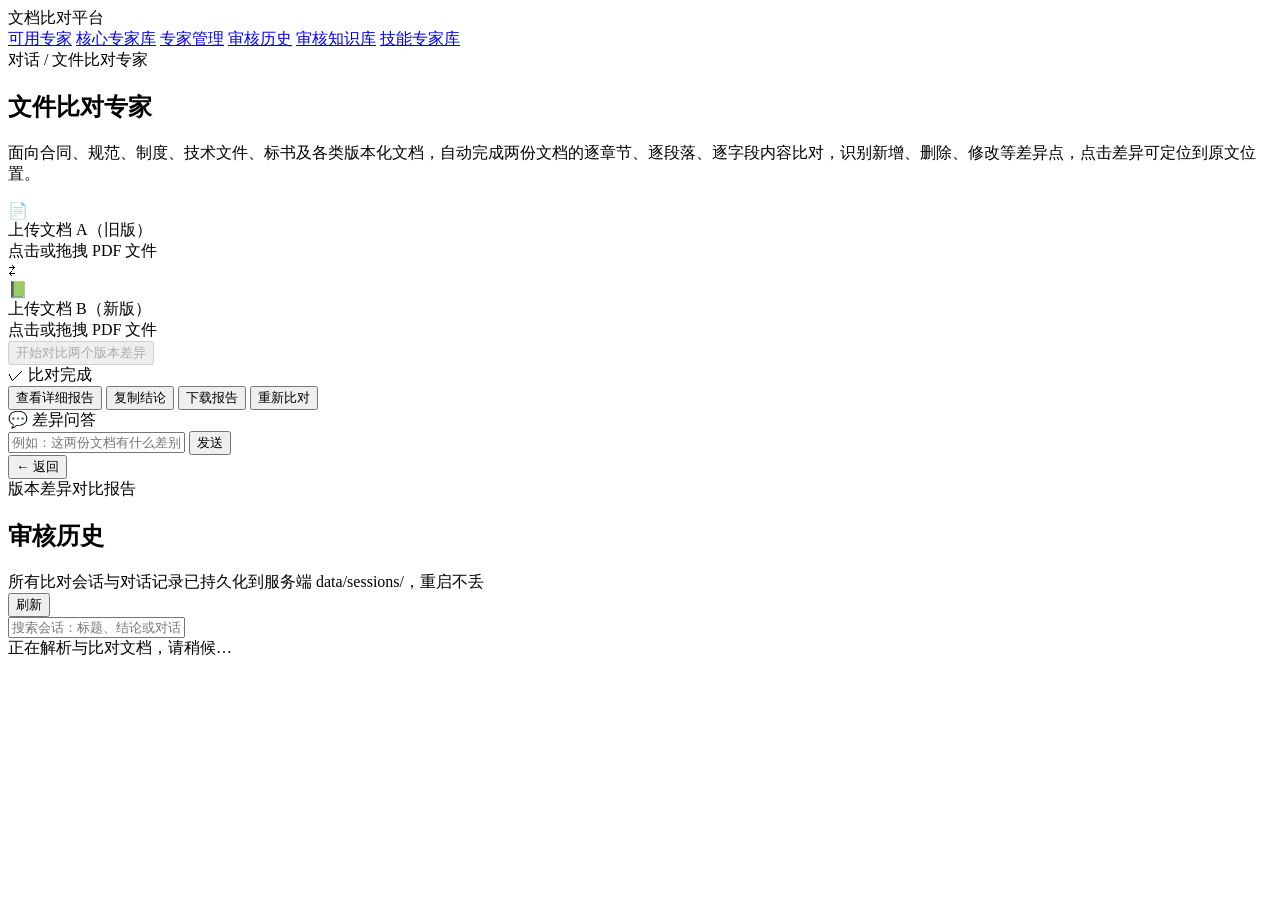
==== src/docdiff/static/index.html @ a0b013a3 "init: 文档比对系统（PDF diff + LLM 对话） FastAPI + 原生前端的 PDF 差异比对系统，面试作业交付。  核心链路：上传两份 PDF -> 解析成段落 -> 滑动窗口配对" ====
<!DOCTYPE html>
<html lang="zh-CN">
<head>
  <meta charset="UTF-8" />
  <meta name="viewport" content="width=device-width, initial-scale=1.0" />
  <title>文件比对专家 · DocDiff HIZ</title>
  <link rel="stylesheet" href="/style.css" />
</head>
<body>
  <div class="app">
    <aside class="sidebar">
      <div class="logo">文档比对平台</div>
      <nav>
        <a class="nav-item active" id="nav-expert" href="#">可用专家</a>
        <a class="nav-item" href="#">核心专家库</a>
        <a class="nav-item" href="#">专家管理</a>
        <a class="nav-item" id="nav-history" href="#">审核历史</a>
        <a class="nav-item" href="#">审核知识库</a>
        <a class="nav-item" href="#">技能专家库</a>
      </nav>
    </aside>

    <main class="main">
      <header class="topbar">
        <div class="breadcrumb">
          <span>对话</span>
          <span>/</span>
          <span>文件比对专家</span>
        </div>
      </header>

      <section class="workspace">
        <!-- 上传区 -->
        <div id="upload-view" class="card">
          <h1 class="card-title">文件比对专家</h1>
          <p class="card-desc">面向合同、规范、制度、技术文件、标书及各类版本化文档，自动完成两份文档的逐章节、逐段落、逐字段内容比对，识别新增、删除、修改等差异点，点击差异可定位到原文位置。</p>

          <div class="upload-row">
            <div class="upload-box" id="drop-old">
              <input type="file" id="old-pdf" accept="application/pdf" hidden />
              <div class="upload-icon">📄</div>
              <div class="upload-title">上传文档 A（旧版）</div>
              <div class="upload-hint">点击或拖拽 PDF 文件</div>
              <div class="file-name" id="old-name"></div>
            </div>
            <div class="upload-vs">⇄</div>
            <div class="upload-box" id="drop-new">
              <input type="file" id="new-pdf" accept="application/pdf" hidden />
              <div class="upload-icon">📗</div>
              <div class="upload-title">上传文档 B（新版）</div>
              <div class="upload-hint">点击或拖拽 PDF 文件</div>
              <div class="file-name" id="new-name"></div>
            </div>
          </div>

          <button id="compare-btn" class="primary-btn" disabled>
            开始对比两个版本差异
          </button>

          <div id="error-msg" class="error-msg"></div>
        </div>

        <!-- 结果概览 -->
        <div id="result-view" class="card hidden">
          <div class="result-header">
            <div>
              <div class="status-badge success">✓ 比对完成</div>
              <div class="meta" id="compare-meta"></div>
            </div>
            <div class="stats" id="stats-badges"></div>
          </div>

          <div class="action-bar">
            <button id="view-report-btn" class="primary-btn">查看详细报告</button>
            <button id="copy-btn" class="secondary-btn">复制结论</button>
            <button id="download-md-btn" class="secondary-btn">下载报告</button>
            <button id="restart-btn" class="secondary-btn">重新比对</button>
          </div>

          <div id="summary-box" class="summary-box"></div>

          <!-- 对话区 -->
          <div class="chat-section">
            <div class="chat-title">💬 差异问答</div>
            <div id="chat-history" class="chat-history"></div>
            <div class="chat-input-row">
              <input id="chat-input" type="text" placeholder="例如：这两份文档有什么差别？" />
              <button id="chat-send" class="primary-btn">发送</button>
            </div>
          </div>
        </div>

        <!-- 报告详情 -->
        <div id="report-view" class="card hidden">
          <div class="report-toolbar">
            <button id="back-btn" class="secondary-btn">← 返回</button>
            <div class="report-title">版本差异对比报告</div>
            <div></div>
          </div>
          <div id="report-body" class="report-body"></div>
        </div>

        <!-- 审核历史 -->
        <div id="history-view" class="card hidden">
          <div class="history-header">
            <div>
              <h2 class="history-title">审核历史</h2>
              <div class="history-sub">所有比对会话与对话记录已持久化到服务端 data/sessions/，重启不丢</div>
            </div>
            <button id="history-refresh-btn" class="secondary-btn">刷新</button>
          </div>
          <input id="history-search" class="history-search" type="text" placeholder="搜索会话：标题、结论或对话内容…" />
          <div id="history-list" class="history-list"></div>
        </div>
      </section>
    </main>
  </div>

  <div id="loading" class="loading hidden">
    <div class="spinner"></div>
    <div class="loading-text">正在解析与比对文档，请稍候…</div>
  </div>

  <script src="/app.js"></script>
</body>
</html>
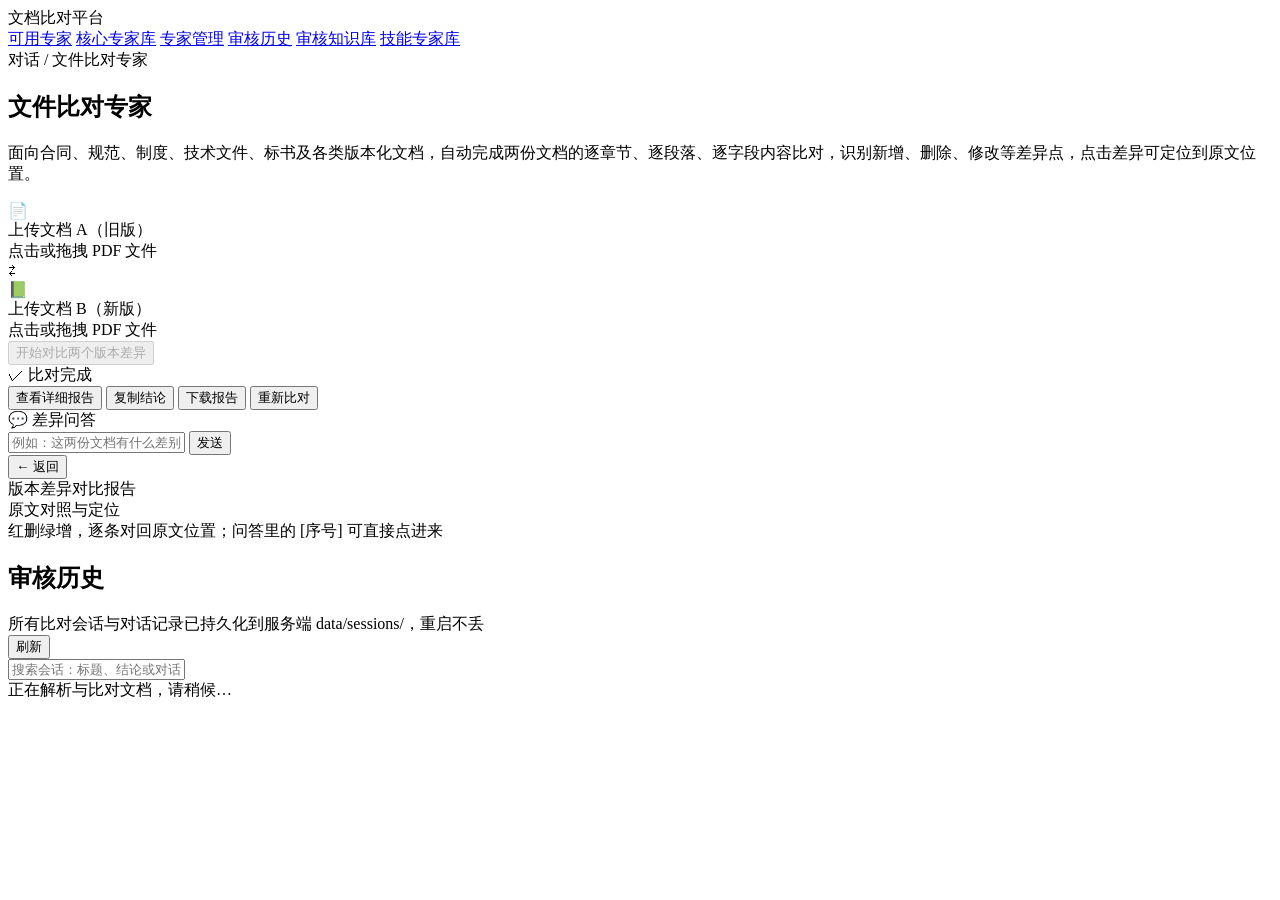
==== commit 1481e988: "feat: Docker 编排部署 + 差异项原文定位，文档改为部署优先 - 新增 Dockerfile / docker-compose.yml / .dockerignore，应用与 Ollama" ====
--- a/src/docdiff/static/index.html
+++ b/src/docdiff/static/index.html
@@ -97,6 +97,13 @@
             <div class="report-title">版本差异对比报告</div>
             <div></div>
           </div>
+          <div id="locate-panel" class="locate-panel hidden">
+            <div class="locate-head">
+              <div class="locate-title">原文对照与定位</div>
+              <div class="locate-hint">红删绿增，逐条对回原文位置；问答里的 [序号] 可直接点进来</div>
+            </div>
+            <div id="locate-list" class="locate-list"></div>
+          </div>
           <div id="report-body" class="report-body"></div>
         </div>
 
